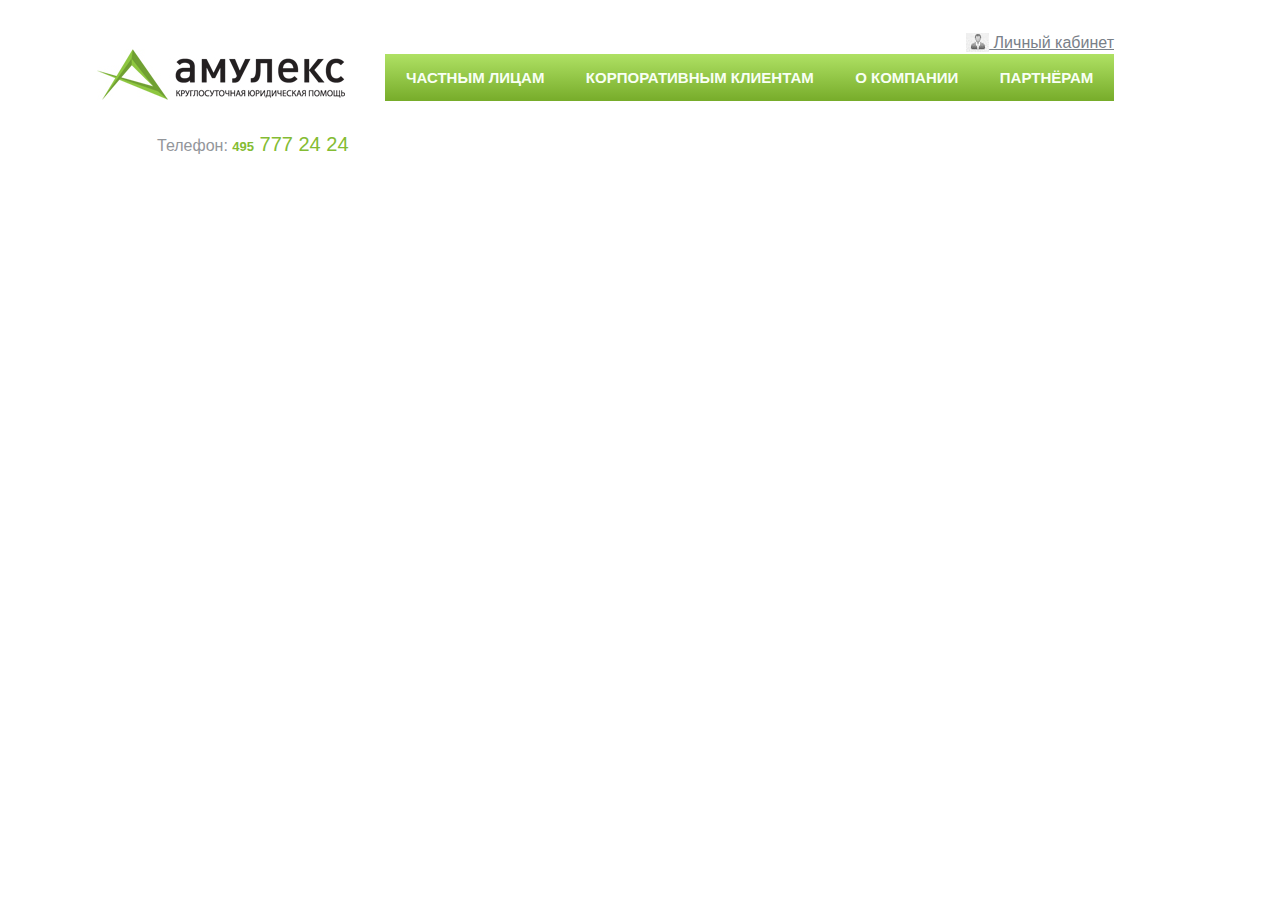
==== index.html @ d8f369b1 "First,hi" ====
<!DOCTYPE html>
<html lang="en">
<head>
    <meta charset="UTF-8">
    <title>Amulex</title>
    <link rel="stylesheet" href="css/reset.css">
    <link rel="stylesheet" href="css/style.css">
</head>
<body>
    <div class="wrapper">
        <header>
            <div class="in">
               <p class="lcom">
                  <a href="#"><img src="image/smallpp.jpg" alt=""> Личный кабинет</a>
               </p>
                <a   href="index.html"><img class="logo" src="image/logo.jpg" alt="logo"></a>
                <nav>
                    <ul class="level1">
                        <li><a href="#">ЧАСТНЫМ ЛИЦАМ</a></li>
                        <li><a href="#">КОРПОРАТИВНЫМ КЛИЕНТАМ</a></li>
                        <li><a href="#">О КОМПАНИИ</a></li>
                        <li><a href="#">ПАРТНЁРАМ</a></li>
                    </ul>
                </nav>
                <p class="tel">
                   Телефон:
                    <a href="tel:+4957772424"><span>495</span> 777 24 24</a>
                </p>
            </div>
        </header>
    </div>
</body>
</html>
---- css/style.css ----
html,body
{
    height: 100%;
    width: 100%;
    position: relative;
    box-sizing: border-box;
    font-family: 'Arial';line-height: normal;
    background-color: #fff;
}
.wrapper 
{
    min-width: 940px;
    max-width: 100%;
    min-width: 100%;
    position: relative;
    background-color:#f3f3f3;

}
header
{
    width: 100%;
    height: 160px;
    position: absolute;
}
.in{
    min-width: 940px;
    margin-left: auto;
    margin-right: auto;
}
.lcom
{

    float: right;
    margin-right: 166px;
    margin-top: 33px;
}
.lcom a
{
    text-decoration: underline;
    color: #798088;
}
.logo
{
    margin-top: 49px;
    margin-left: 97px;
    margin-right: 39px;
}
nav
{
    width:769px;
    height: 69px;
    position: absolute;
    left: 385px;
    bottom: 37px;
}
nav>ul li  a
{
    padding-top: 15px;
    padding-bottom: 15px;
    padding-left: 21px;
    padding-right: 21px;
    font-size: 15px;
    font-weight: bold;
    background: linear-gradient(to top, #77ac2a , #afe164);
    color: #f8fff4;
    margin-right: -5px;
    display: inline-block;
    
}
.tel 
{
    color: #93969b;
    margin-left: 157px;
    margin-top: 33px;

}
.tel a
{
    font-size: 20px;
    color: #84bc33;
    font-size: bold;
    
}
.tel span
{
    font-size: 13px;
    color: #84bc33;
    font-weight: bold;
}
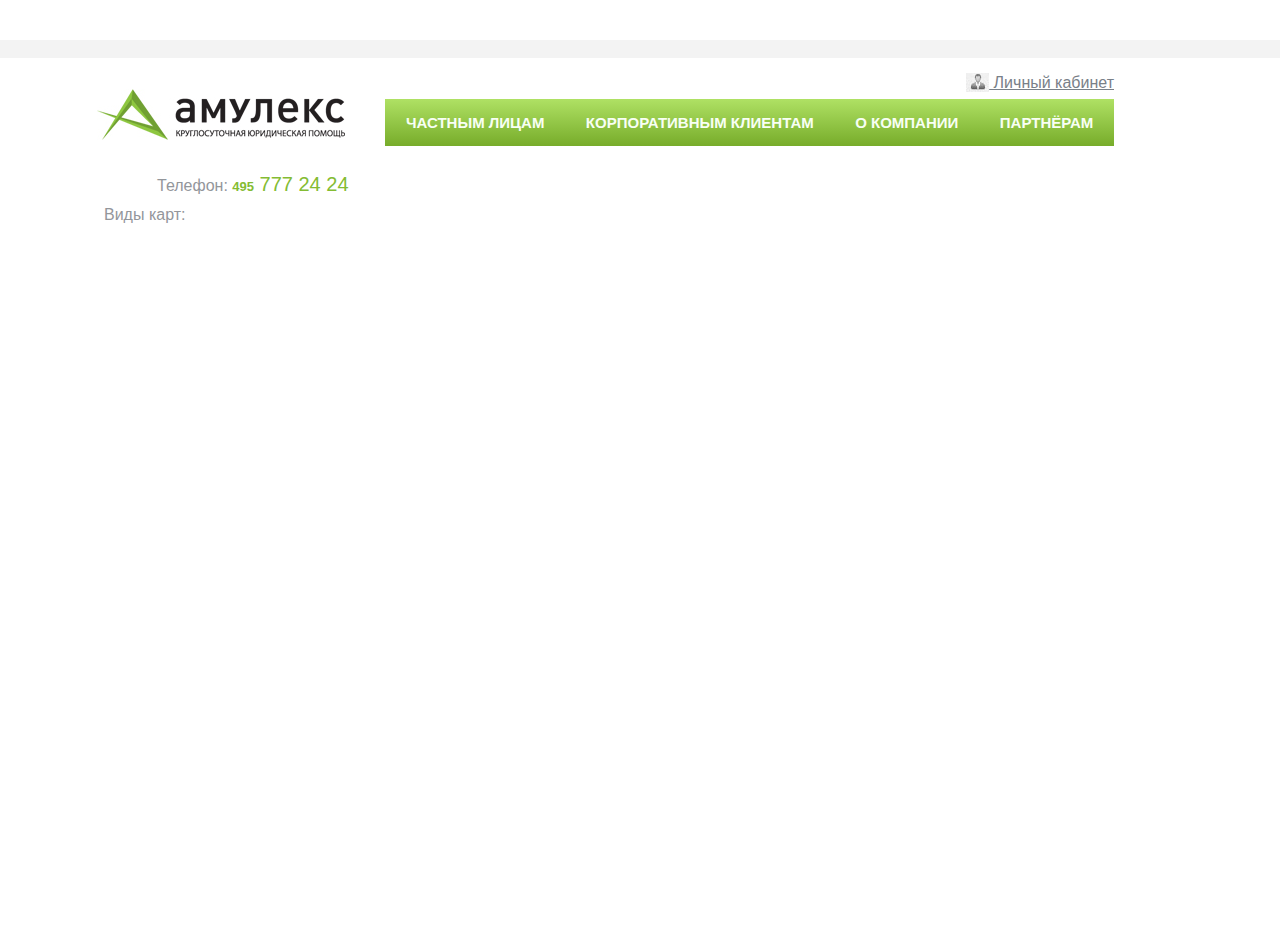
==== commit c88b559b: "END:Header!" ====
--- a/index.html
+++ b/index.html
@@ -17,10 +17,20 @@
                 <nav>
                     <ul class="level1">
                         <li><a href="#">ЧАСТНЫМ ЛИЦАМ</a></li>
-                        <li><a href="#">КОРПОРАТИВНЫМ КЛИЕНТАМ</a></li>
+                        <li><a href="#">КОРПОРАТИВНЫМ КЛИЕНТАМ</a>
+                        </li>
                         <li><a href="#">О КОМПАНИИ</a></li>
                         <li><a href="#">ПАРТНЁРАМ</a></li>
                     </ul>
+                    <div class="hovmen">
+                        <ul class="level2"></ul>
+                        <li><a href="">Как стать клиентом?</a></li>
+                        <li><a href="">Тарифы</a></li>
+                        <li><a href="">Наши клиенты</a></li>
+                        <li><a href="">Обслуживание и поддержка</a></li>
+                        <li><a href="">Бланки документов</a></li>
+                        <li><a href="">Обслуживание и поддержка</a></li>
+                    </div>
                 </nav>
                 <p class="tel">
                    Телефон:
@@ -28,6 +38,15 @@
                 </p>
             </div>
         </header>
+        <main>
+                   <div class="in">
+            <div class="right_column">
+                <p>
+                    Виды карт:
+                </p>
+            </div>
+            </div>
+        </main>
     </div>
 </body>
 </html>--- a/css/style.css
+++ b/css/style.css
@@ -21,6 +21,7 @@
     width: 100%;
     height: 160px;
     position: absolute;
+    margin-bottom: 11px;
 }
 .in{
     min-width: 940px;
@@ -45,13 +46,12 @@
     margin-left: 97px;
     margin-right: 39px;
 }
-nav
-{
-    width:769px;
-    height: 69px;
+nav {
+    width: 769px;
+    height: 98px;
     position: absolute;
     left: 385px;
-    bottom: 37px;
+    bottom: 3px;
 }
 nav>ul li  a
 {
@@ -67,11 +67,22 @@
     display: inline-block;
     
 }
-.tel 
+.level1 a:hover
+{
+    background: linear-gradient(to bottom, #717277,#babec7);
+  
+}
+nav:hover .hovmen
+
+{
+display: block;    
+}
+.tel   
 {
     color: #93969b;
     margin-left: 157px;
     margin-top: 33px;
+    
 
 }
 .tel a
@@ -87,5 +98,37 @@
     color: #84bc33;
     font-weight: bold;
 }
-
-
+.hovmen
+{
+    padding: 14px;
+    background-color: #ececec;
+    width: 729px;
+    border: 1px solid #d6d6d6;
+    box-sizing: border-box;
+    border-radius: 5px 5px 5px 5px;
+    display: none;
+    
+    
+}
+.hovmen li a
+{
+    font-size: 10px;
+    padding-right: 20px;
+    text-decoration: underline;
+    
+}
+main
+{
+    position: relative;
+    top: 166px;
+}
+.right_column
+{
+    margin-left: 104px;
+    margin-top: 40px;
+    
+}
+.right_column p
+{
+    color: #93969b;
+}
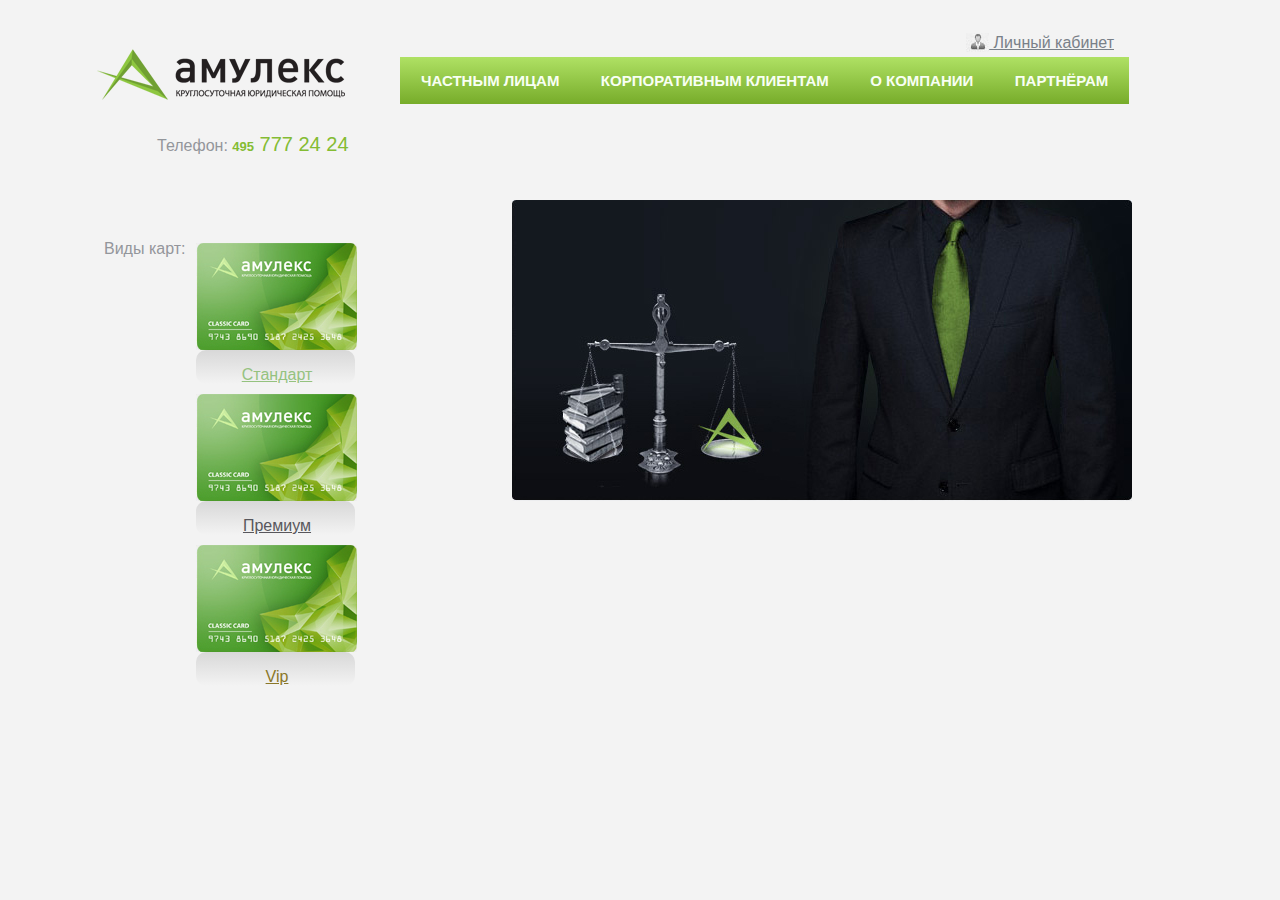
==== commit d64e129f: "main!" ====
--- a/index.html
+++ b/index.html
@@ -13,7 +13,7 @@
                <p class="lcom">
                   <a href="#"><img src="image/smallpp.jpg" alt=""> Личный кабинет</a>
                </p>
-                <a   href="index.html"><img class="logo" src="image/logo.jpg" alt="logo"></a>
+                <a   href="index.html"><img class="logo" src="image/logo.png" alt="logo"></a>
                 <nav>
                     <ul class="level1">
                         <li><a href="#">ЧАСТНЫМ ЛИЦАМ</a></li>
@@ -44,6 +44,25 @@
                 <p>
                     Виды карт:
                 </p>
+                <div class="standart">
+                   <a href="">
+                    <a href=""><img src="image/standart.jpg" alt="standart"></a>
+                    <a href=""><p>
+                    Стандарт
+                    </p></a>
+                    </a>
+                </div>
+                <div class="premium">
+                    <a href=""><img src="image/standart.jpg" alt="standart"></a>
+                    <p>Премиум</p>
+                </div>
+                <div class="vip">
+                    <a href=""><img src="image/standart.jpg" alt="standart"></a>
+                    <p>Vip</p>
+                </div>
+            </div>
+            <div class="mainphoto">
+                <img src="image/mainphoto.jpg" alt="">
             </div>
             </div>
         </main>
--- a/css/style.css
+++ b/css/style.css
@@ -5,7 +5,7 @@
     position: relative;
     box-sizing: border-box;
     font-family: 'Arial';line-height: normal;
-    background-color: #fff;
+     background-color:#f3f3f3;
 }
 .wrapper 
 {
@@ -13,7 +13,7 @@
     max-width: 100%;
     min-width: 100%;
     position: relative;
-    background-color:#f3f3f3;
+   
 
 }
 header
@@ -24,7 +24,7 @@
     margin-bottom: 11px;
 }
 .in{
-    min-width: 940px;
+    max-width: 1300px;
     margin-left: auto;
     margin-right: auto;
 }
@@ -49,9 +49,9 @@
 nav {
     width: 769px;
     height: 98px;
-    position: absolute;
-    left: 385px;
-    bottom: 3px;
+    float: right;
+    margin-top: -43px;
+    margin-right: 111px;
 }
 nav>ul li  a
 {
@@ -120,15 +120,51 @@
 main
 {
     position: relative;
-    top: 166px;
+    top: 200px;
 }
 .right_column
 {
     margin-left: 104px;
     margin-top: 40px;
-    
+    width: 243px;
+    display: inline-block;
 }
 .right_column p
 {
     color: #93969b;
+    display: inline-block;
 }
+.right_column div
+{
+    margin-left: 92px;
+    margin-top: -15px;
+    margin-bottom: 25px;
+}
+.right_column div p
+{
+padding-left: 3px;
+    padding-top: 16px;
+    margin-bottom: 0px;
+    background: linear-gradient(to bottom,#d8d8d8,#f3f3f3);
+    text-decoration: underline;
+    width: 156px;
+    text-align: center;
+    border-radius: 10px 10px 10px 10px;
+}
+.standart p
+{
+    color:#95c27f; 
+}
+.premium p
+{
+    color:#58575c; 
+}
+.vip p
+{
+    color: #8a7728;
+}
+.mainphoto
+{
+    float: right;
+    margin-right: 148px;
+}
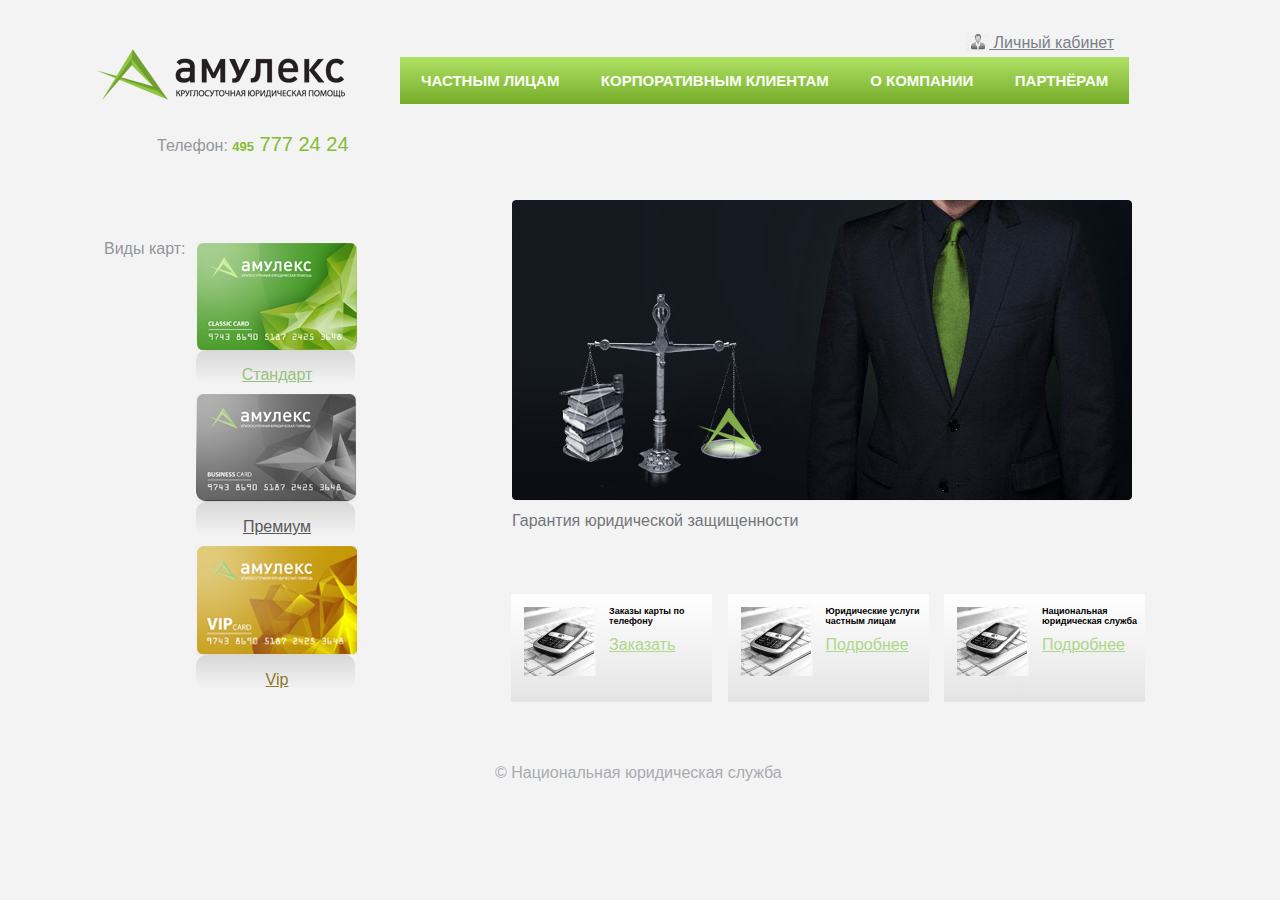
==== commit 6a10c809: "end" ====
--- a/index.html
+++ b/index.html
@@ -23,13 +23,14 @@
                         <li><a href="#">ПАРТНЁРАМ</a></li>
                     </ul>
                     <div class="hovmen">
-                        <ul class="level2"></ul>
-                        <li><a href="">Как стать клиентом?</a></li>
-                        <li><a href="">Тарифы</a></li>
-                        <li><a href="">Наши клиенты</a></li>
-                        <li><a href="">Обслуживание и поддержка</a></li>
-                        <li><a href="">Бланки документов</a></li>
-                        <li><a href="">Обслуживание и поддержка</a></li>
+                        <ul class="level2">
+                        <li><a href="#">Как стать клиентом?</a></li>
+                        <li><a href="#">Тарифы</a></li>
+                        <li><a href="#">Наши клиенты</a></li>
+                        <li><a href="#">Обслуживание и поддержка</a></li>
+                        <li><a href="#">Бланки документов</a></li>
+                        <li><a href="#">Обслуживание и поддержка</a></li>
+                        </ul>
                     </div>
                 </nav>
                 <p class="tel">
@@ -45,25 +46,46 @@
                     Виды карт:
                 </p>
                 <div class="standart">
-                   <a href="">
-                    <a href=""><img src="image/standart.jpg" alt="standart"></a>
-                    <a href=""><p>
+                   <a href="#">
+                    <a href="#"><img src="image/standart.jpg" alt="standart"></a>
+                    <a href="#"><p>
                     Стандарт
                     </p></a>
                     </a>
                 </div>
                 <div class="premium">
-                    <a href=""><img src="image/standart.jpg" alt="standart"></a>
+                    <a href="#"><img src="image/premium.jpg" alt="standart"></a>
                     <p>Премиум</p>
                 </div>
                 <div class="vip">
-                    <a href=""><img src="image/standart.jpg" alt="standart"></a>
+                    <a href="#"><img src="image/vip.jpg" alt="standart"></a>
                     <p>Vip</p>
                 </div>
             </div>
             <div class="mainphoto">
-                <img src="image/mainphoto.jpg" alt="">
+                <a href=""><img src="image/mainphoto.jpg" alt="alt"></a>
+                <p>Гарантия юридической защищенности</p>
             </div>
+            <div class="main_footer">
+                <div class="smallblock">
+                    <img src="image/smallblock1.jpg" alt="alt">
+                    <i>Заказы карты по телефону</i>
+                    <a href="#">Заказать</a>
+                </div>
+                <div class="smallblock">
+                    <img src="image/smallblock1.jpg" alt="alt">
+                    <i>Юридические услуги частным лицам</i>
+                    <a href="#">Подробнее</a>
+                </div>
+                <div class="smallblock">
+                    <img src="image/smallblock1.jpg" alt="alt">
+                    <i>Национальная юридическая служба</i>
+                    <a href="#">Подробнее</a>
+                </div>
+            </div>
+            <div class="copy">
+            &copy; Национальная юридическая служба
+           </div>
             </div>
         </main>
     </div>
--- a/css/style.css
+++ b/css/style.css
@@ -9,7 +9,7 @@
 }
 .wrapper 
 {
-    min-width: 940px;
+    min-width: 1000px;
     max-width: 100%;
     min-width: 100%;
     position: relative;
@@ -45,6 +45,7 @@
     margin-top: 49px;
     margin-left: 97px;
     margin-right: 39px;
+    
 }
 nav {
     width: 769px;
@@ -76,13 +77,13 @@
 
 {
 display: block;    
-}
+} 
 .tel   
 {
     color: #93969b;
     margin-left: 157px;
     margin-top: 33px;
-    
+    float: left;
 
 }
 .tel a
@@ -167,4 +168,56 @@
 {
     float: right;
     margin-right: 148px;
-}
+    margin-bottom: 35px;
+    
+}
+.mainphoto p
+{
+    color: #74757a;
+    margin-top: 11px;
+}
+.main_footer
+{
+    float: right;
+    margin-top: -120px;
+    margin-right: 124px;
+   
+}
+
+.main_footer .smallblock
+{
+    width: 201px;
+    height: 108px;
+    background: linear-gradient(to top, #e4e4e4,#fff);
+    display: inline-block;
+    margin-right: 11px;
+    
+}
+
+ .smallblock img
+{
+    margin-top: 12px;
+    margin-left: 13px;
+    margin-right: 13px;float: left;
+}
+i
+{
+    font-size: 9px;
+    font-weight: bold;
+    display: block;
+    margin-top: 12px;
+}
+.smallblock a
+{
+    text-decoration: underline;
+    color: #aed78b;
+    display: block;
+    margin-top: 10px;
+    
+}
+.copy
+{
+    margin-top: 50px;
+    color: #aaabb0;
+    margin-left: 495px;
+}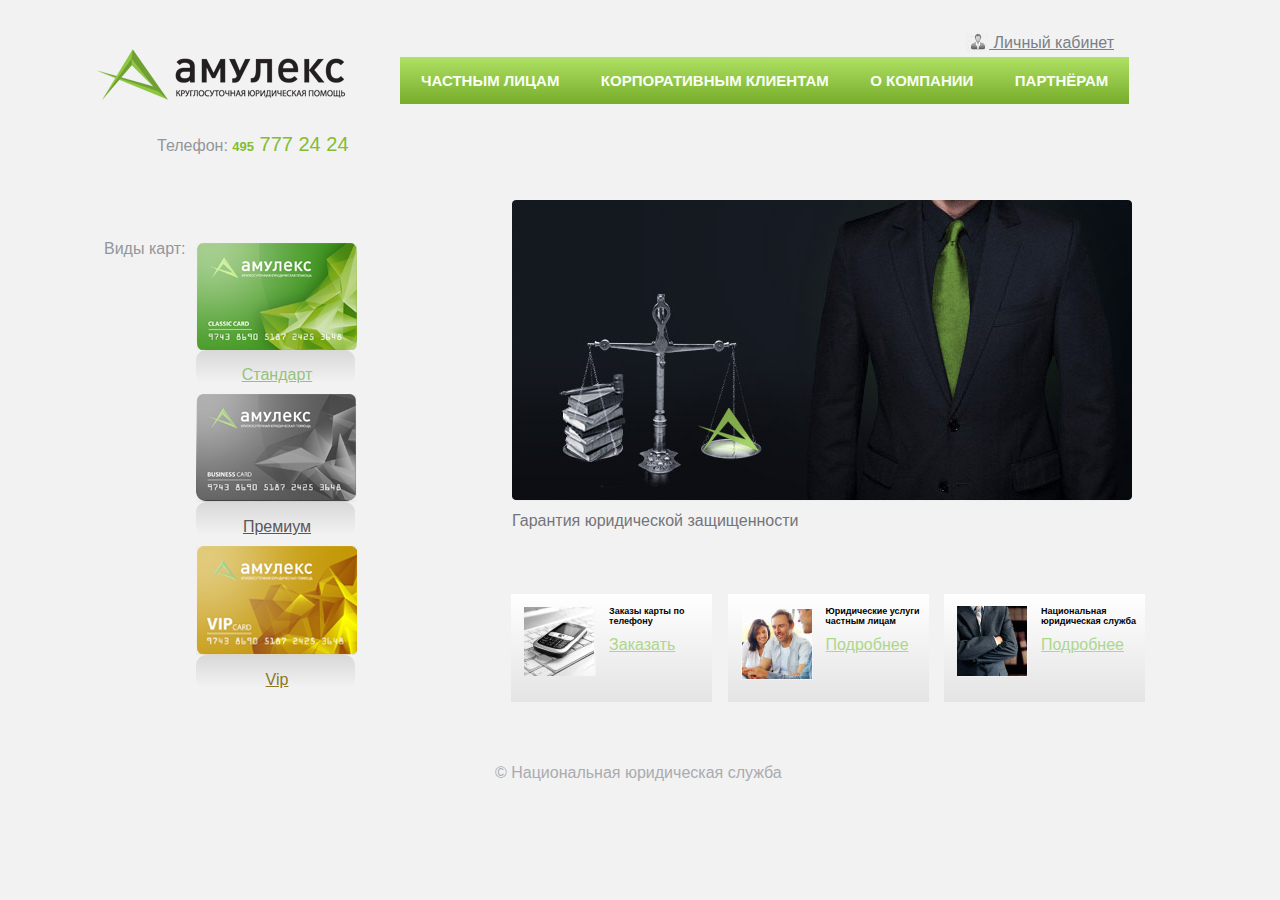
==== commit e29c0758: "hmm, thats second page" ====
--- a/index.html
+++ b/index.html
@@ -7,7 +7,7 @@
     <link rel="stylesheet" href="css/style.css">
 </head>
 <body>
-    <div class="wrapper">
+    <div id="index">
         <header>
             <div class="in">
                <p class="lcom">
@@ -16,11 +16,11 @@
                 <a   href="index.html"><img class="logo" src="image/logo.png" alt="logo"></a>
                 <nav>
                     <ul class="level1">
-                        <li><a href="#">ЧАСТНЫМ ЛИЦАМ</a></li>
-                        <li><a href="#">КОРПОРАТИВНЫМ КЛИЕНТАМ</a>
+                        <li><a href="history.html">ЧАСТНЫМ ЛИЦАМ</a></li>
+                        <li><a href="history.html">КОРПОРАТИВНЫМ КЛИЕНТАМ</a>
                         </li>
-                        <li><a href="#">О КОМПАНИИ</a></li>
-                        <li><a href="#">ПАРТНЁРАМ</a></li>
+                        <li><a href="history.html">О КОМПАНИИ</a></li>
+                        <li><a href="history.html">ПАРТНЁРАМ</a></li>
                     </ul>
                     <div class="hovmen">
                         <ul class="level2">
@@ -73,12 +73,12 @@
                     <a href="#">Заказать</a>
                 </div>
                 <div class="smallblock">
-                    <img src="image/smallblock1.jpg" alt="alt">
+                    <img src="image/smallblock2.jpg" alt="alt">
                     <i>Юридические услуги частным лицам</i>
                     <a href="#">Подробнее</a>
                 </div>
                 <div class="smallblock">
-                    <img src="image/smallblock1.jpg" alt="alt">
+                    <img src="image/smallblock3.jpg" alt="alt">
                     <i>Национальная юридическая служба</i>
                     <a href="#">Подробнее</a>
                 </div>
--- a/css/style.css
+++ b/css/style.css
@@ -5,9 +5,10 @@
     position: relative;
     box-sizing: border-box;
     font-family: 'Arial';line-height: normal;
-     background-color:#f3f3f3;
-}
-.wrapper 
+     background-color:#f2f2f2;
+}
+
+#history,#index
 {
     min-width: 1000px;
     max-width: 100%;
@@ -16,6 +17,7 @@
    
 
 }
+
 header
 {
     width: 100%;
@@ -118,6 +120,10 @@
     text-decoration: underline;
     
 }
+.hovmen li a:hover
+{
+    color: grey;
+}
 main
 {
     position: relative;
@@ -220,4 +226,76 @@
     margin-top: 50px;
     color: #aaabb0;
     margin-left: 495px;
+}
+#history main h1
+{
+    font-weight: bold;
+    margin-bottom: 20px;
+}
+#history main
+{
+
+    margin-left: 233px;
+    margin-right: 149px;
+    border-bottom: 1px solid #dcdcde;
+    padding-bottom: 61px;
+    margin-bottom: 125px;
+}
+.mp
+{
+    float: left;
+    margin-right: 20px;
+}
+.mp:after
+{
+    content: '';
+    clear: both;
+}
+#history b
+{
+    font-family: 'Tahoma';
+    text-align: justify;
+    font-size: 12px;
+    color: #494b4e;
+}
+#history b p {
+    font-style: italic;
+    font-size: 12px;
+    font-family: 'Tahoma';
+    float: right;
+    margin-right: 17px;
+    margin-top: 15px;
+    margin-bottom: 7px;
+    margin-left: 87px;}
+b p:after
+{
+    content: '';
+    clear: both;
+}
+footer
+{
+    position: relative;
+    width: 100%;
+    height: 147px;
+    top: 214px;
+}
+
+#history .right_column img{
+    height: 25px;
+}
+#history .right_column p
+{
+  display: inline-block;
+    width: 105px;
+    background: #f2f2f2;
+}
+#history .right_column
+{
+    position: absolute;
+    top: -162px;
+    left: 132px;
+}
+#history .copy
+{
+    padding-top: 38px;
 }